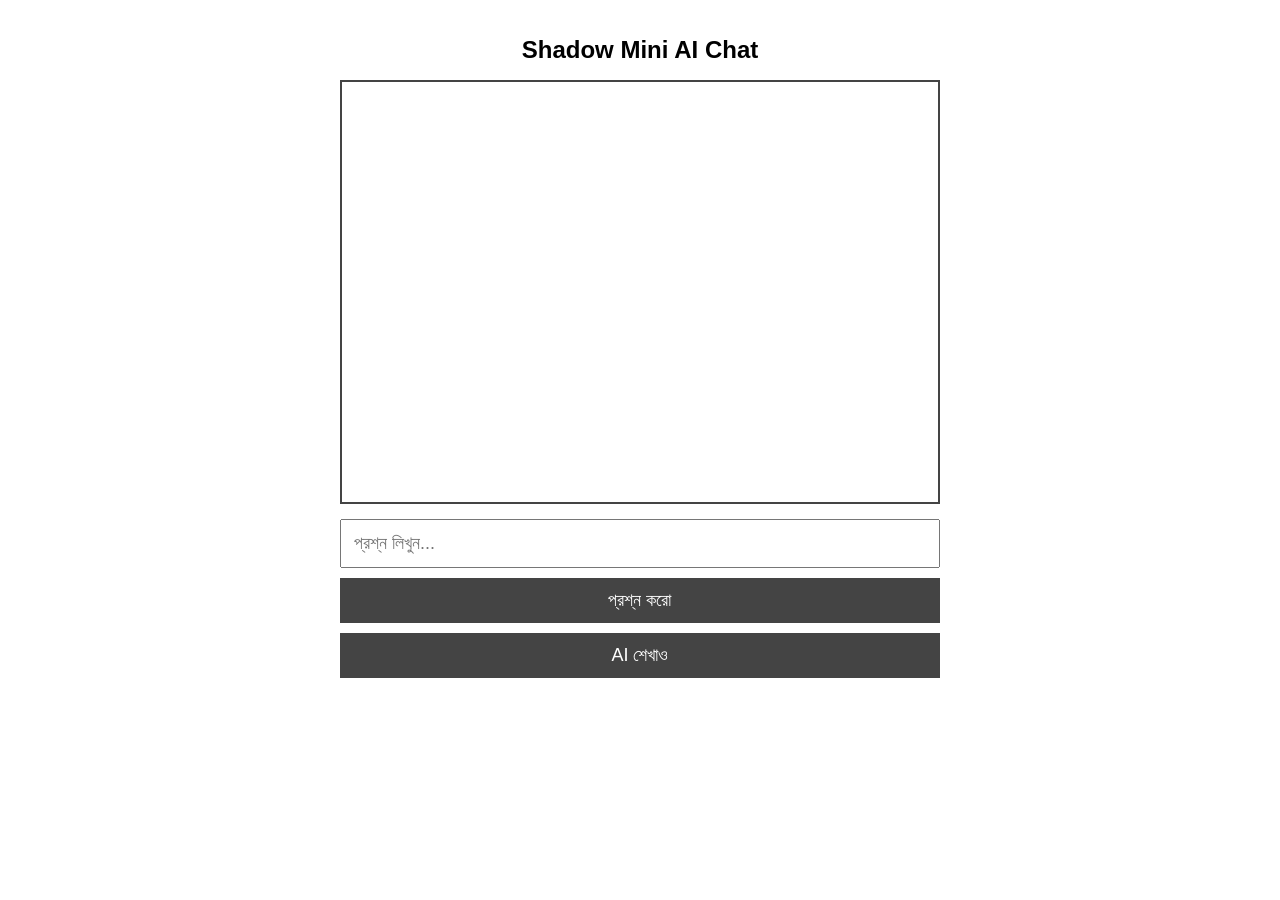
==== index.html @ 3d0df5dd "Initial commit - Shadow AI Chat" ====
<!DOCTYPE html>
<html lang="bn">
<head>
<meta charset="UTF-8">
<meta name="viewport" content="width=device-width, initial-scale=1.0">
<title>Shadow Mini AI Chat</title>
<style>
body {
    font-family: Arial, sans-serif;
    padding: 20px;
    max-width: 600px;
    margin: auto;
}
h1 { text-align: center; font-size: 24px; }
#chatbox {
    border: 2px solid #444;
    padding: 10px;
    height: 400px;
    overflow-y: auto;
    margin-bottom: 10px;
    font-size: 18px;
}
input, button {
    padding: 12px;
    font-size: 18px;
    margin: 5px 0;
    width: 100%;
    box-sizing: border-box;
}
button {
    background-color: #444;
    color: white;
    border: none;
    cursor: pointer;
}
button:hover { background-color: #666; }
</style>
</head>
<body>

<h1>Shadow Mini AI Chat</h1>
<div id="chatbox"></div>

<input type="text" id="question" placeholder="প্রশ্ন লিখুন...">
<button onclick="askAI()">প্রশ্ন করো</button>
<button onclick="goTeach()">AI শেখাও</button>

<script>
function appendMessage(sender, text){
    const chatbox = document.getElementById('chatbox');
    chatbox.innerHTML += `<p><strong>${sender}:</strong> ${text}</p>`;
    chatbox.scrollTop = chatbox.scrollHeight;
}

function askAI(){
    const question = document.getElementById('question').value;
    if(!question) return;
    appendMessage("User", question);
    fetch('/ask', {
        method: 'POST',
        headers: {'Content-Type':'application/x-www-form-urlencoded'},
        body: `question=${encodeURIComponent(question)}`
    })
    .then(res => res.json())
    .then(data => appendMessage("AI", data.answer));
    document.getElementById('question').value = '';
}

function goTeach(){
    window.location.href = '/teach';
}
</script>

</body>
</html>
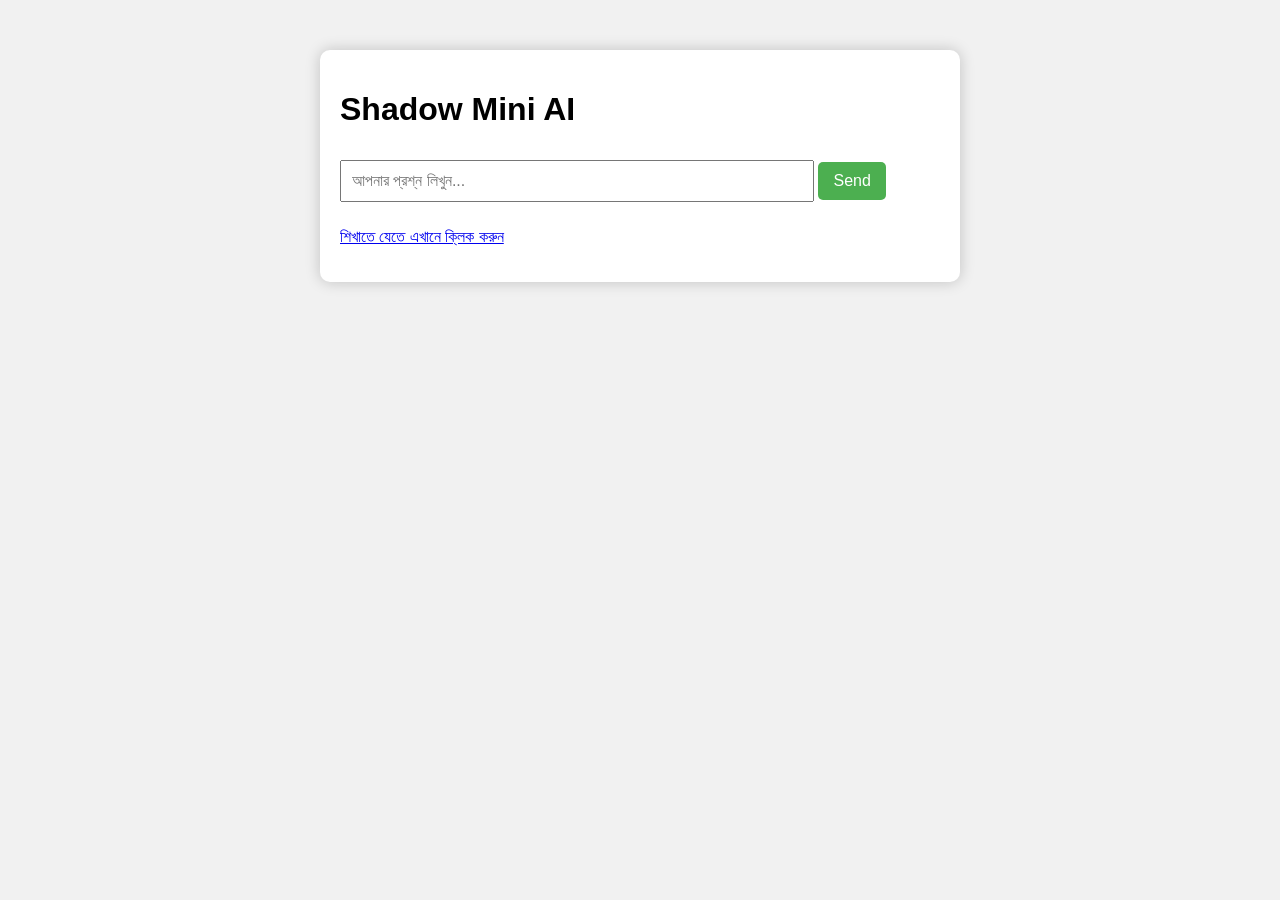
==== commit 2738fe03: "Update Shadow Mini AI before optimized upgrade" ====
--- a/index.html
+++ b/index.html
@@ -3,73 +3,62 @@
 <head>
 <meta charset="UTF-8">
 <meta name="viewport" content="width=device-width, initial-scale=1.0">
+<link rel="stylesheet" href="/static/style.css">
 <title>Shadow Mini AI Chat</title>
-<style>
-body {
-    font-family: Arial, sans-serif;
-    padding: 20px;
-    max-width: 600px;
-    margin: auto;
-}
-h1 { text-align: center; font-size: 24px; }
-#chatbox {
-    border: 2px solid #444;
-    padding: 10px;
-    height: 400px;
-    overflow-y: auto;
-    margin-bottom: 10px;
-    font-size: 18px;
-}
-input, button {
-    padding: 12px;
-    font-size: 18px;
-    margin: 5px 0;
-    width: 100%;
-    box-sizing: border-box;
-}
-button {
-    background-color: #444;
-    color: white;
-    border: none;
-    cursor: pointer;
-}
-button:hover { background-color: #666; }
-</style>
 </head>
 <body>
-
-<h1>Shadow Mini AI Chat</h1>
-<div id="chatbox"></div>
-
-<input type="text" id="question" placeholder="প্রশ্ন লিখুন...">
-<button onclick="askAI()">প্রশ্ন করো</button>
-<button onclick="goTeach()">AI শেখাও</button>
+<div class="chat-container">
+    <h1>Shadow Mini AI</h1>
+    <div id="chat-box" class="chat-box"></div>
+    <div class="input-group">
+        <input type="text" id="user-msg" placeholder="আপনার প্রশ্ন লিখুন...">
+        <button onclick="sendMessage()">Send</button>
+    </div>
+    <p class="link"><a href="/teach">শিখাতে যেতে এখানে ক্লিক করুন</a></p>
+</div>
 
 <script>
-function appendMessage(sender, text){
-    const chatbox = document.getElementById('chatbox');
-    chatbox.innerHTML += `<p><strong>${sender}:</strong> ${text}</p>`;
-    chatbox.scrollTop = chatbox.scrollHeight;
+async function sendMessage() {
+    const msgInput = document.getElementById('user-msg');
+    const msg = msgInput.value.trim();
+    if(!msg) return;
+    appendMessage('আপনি', msg);
+    msgInput.value = '';
+
+    const response = await fetch('/chat', {
+        method: 'POST',
+        headers: {'Content-Type':'application/json'},
+        body: JSON.stringify({user_id: 'default', message: msg})
+    });
+    const data = await response.json();
+    typeMessage('AI', data.reply);
 }
 
-function askAI(){
-    const question = document.getElementById('question').value;
-    if(!question) return;
-    appendMessage("User", question);
-    fetch('/ask', {
-        method: 'POST',
-        headers: {'Content-Type':'application/x-www-form-urlencoded'},
-        body: `question=${encodeURIComponent(question)}`
-    })
-    .then(res => res.json())
-    .then(data => appendMessage("AI", data.answer));
-    document.getElementById('question').value = '';
+function appendMessage(sender, text) {
+    const chatBox = document.getElementById('chat-box');
+    const p = document.createElement('p');
+    p.innerHTML = `<b>${sender}:</b> ${text}`;
+    chatBox.appendChild(p);
+    chatBox.scrollTop = chatBox.scrollHeight;
 }
 
-function goTeach(){
-    window.location.href = '/teach';
+function typeMessage(sender, text) {
+    const chatBox = document.getElementById('chat-box');
+    const p = document.createElement('p');
+    let i = 0;
+    p.innerHTML = `<b>${sender}:</b> `;
+    chatBox.appendChild(p);
+
+    const interval = setInterval(() => {
+        if(i < text.length){
+            p.innerHTML += text[i];
+            i++;
+            chatBox.scrollTop = chatBox.scrollHeight;
+        } else {
+            clearInterval(interval);
+        }
+    }, 20); // টাইপিং স্পিড
 }
 </script>
-
 </body>
 </html>
--- a/static/style.css
+++ b/static/style.css
@@ -0,0 +1,37 @@
+body {
+    font-family: Arial, sans-serif;
+    background-color: #f1f1f1;
+    margin: 0;
+    padding: 0;
+}
+
+.chat-container, .teach-container {
+    max-width: 600px;
+    margin: 50px auto;
+    padding: 20px;
+    background: white;
+    border-radius: 10px;
+    box-shadow: 0px 0px 15px rgba(0,0,0,0.2);
+}
+
+input[type=text] {
+    width: 75%;
+    padding: 10px;
+    margin: 10px 0;
+    font-size: 16px;
+}
+
+button {
+    padding: 10px 15px;
+    font-size: 16px;
+    cursor: pointer;
+    background-color: #4CAF50;
+    color: white;
+    border: none;
+    border-radius: 5px;
+}
+
+#chat-box p {
+    font-size: 18px;
+    margin: 5px 0;
+}
